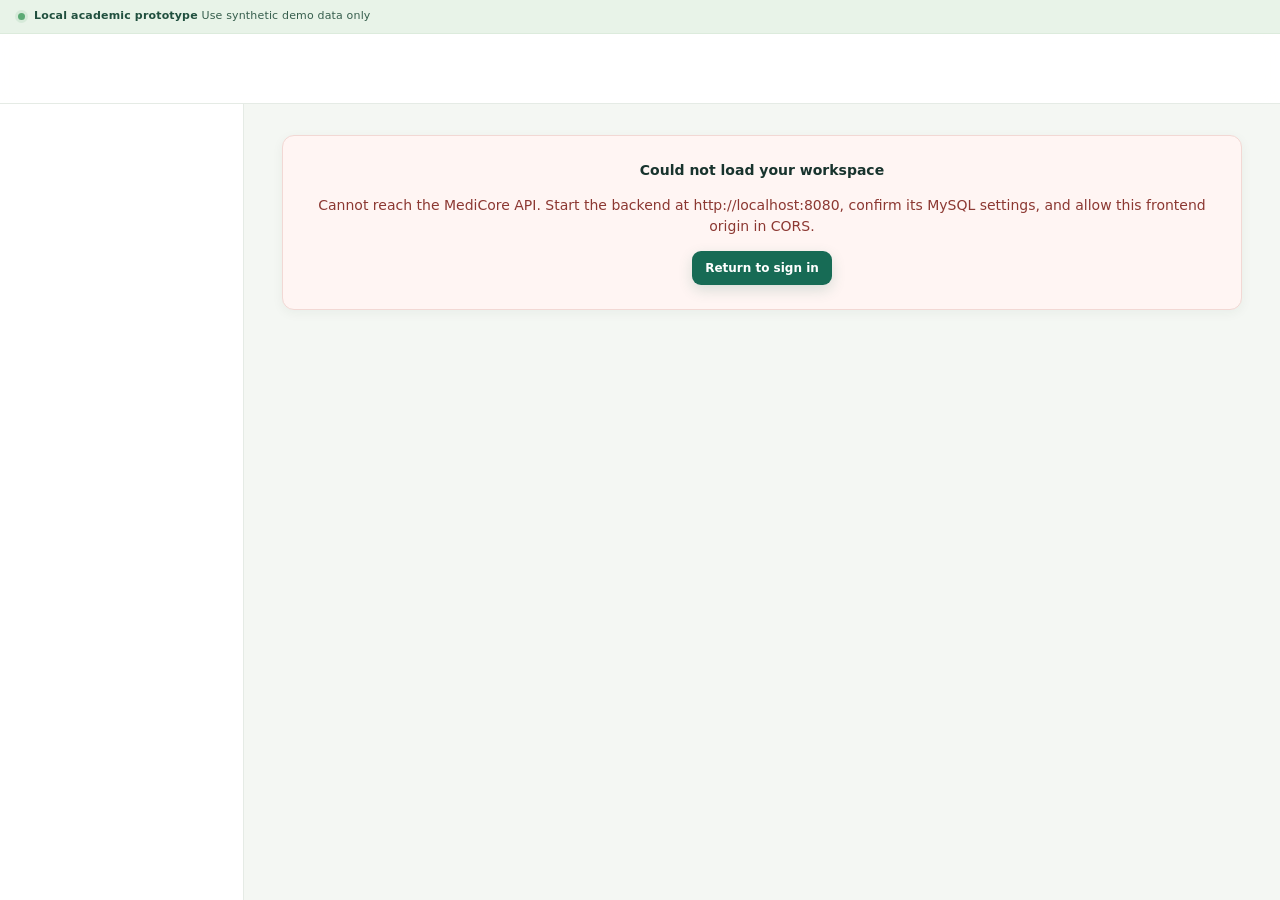
==== frontend/admin.html @ eb5dc378 "Add MediCore medical test management project" ====
﻿<!doctype html>
<html lang="en">
<head>
  <meta charset="utf-8">
  <meta name="viewport" content="width=device-width, initial-scale=1">
  <meta name="theme-color" content="#f4f7f3">
  <meta name="description" content="Administrator MediCore workspace">
  <title>Administration · MediCore</title>
  <link rel="stylesheet" href="assets/css/tokens.css">
  <link rel="stylesheet" href="assets/css/components.css">
  <link rel="stylesheet" href="assets/css/dashboard.css">
  <link rel="stylesheet" href="assets/css/integration.css">
</head>
<body class="dashboard-page" data-role="admin">
  <div class="prototype-banner prototype-banner-dashboard" role="status">
    <span class="prototype-pulse"></span>
    <span><strong>Local academic prototype</strong> Use synthetic demo data only</span>
  </div>
  <header id="app-header" class="app-header"></header>
  <div class="app-layout">
    <aside id="app-sidebar" class="app-sidebar" aria-label="Main navigation"></aside>
    <div id="sidebar-scrim" class="sidebar-scrim" aria-hidden="true"></div>
    <main id="main-content" class="main-content"></main>
  </div>
  <div id="toast-region" class="toast-region" aria-live="polite" aria-atomic="true"></div>
  <noscript><p class="noscript-message">Enable JavaScript to use your MediCore workspace.</p></noscript>
  <script src="assets/js/components.js"></script>
  <script src="assets/js/api.js"></script>
  <script src="assets/js/dashboard.js?v=20261120-demo"></script>
</body>
</html>
---- frontend/assets/css/tokens.css ----
﻿:root {
  color-scheme: light;
  --ink: #18332d;
  --ink-soft: #334d45;
  --muted: #788780;
  --muted-strong: #5d6d65;
  --canvas: #f4f7f3;
  --surface: #ffffff;
  --surface-soft: #f8faf7;
  --line: #e5ebe5;
  --line-strong: #d7e1da;
  --brand: #176b55;
  --brand-dark: #10543f;
  --brand-light: #e3f4eb;
  --brand-tint: #f0f8f3;
  --lime: #d8ed87;
  --gold: #d7a340;
  --blue: #4a78b8;
  --blue-soft: #eaf1fb;
  --purple: #8065b5;
  --purple-soft: #f0ebf8;
  --orange: #bd7437;
  --orange-soft: #fbf0e6;
  --red: #ad514a;
  --red-soft: #f9ecea;
  --green: #247351;
  --green-soft: #e7f4ec;
  --shadow-sm: 0 3px 12px rgb(24 51 45 / 5%);
  --shadow-md: 0 16px 48px rgb(24 51 45 / 9%);
  --radius-sm: 10px;
  --radius-md: 16px;
  --radius-lg: 24px;
  --radius-pill: 999px;
  --font-sans: Inter, ui-sans-serif, system-ui, -apple-system, BlinkMacSystemFont, "Segoe UI", sans-serif;
  --content-width: 1240px;
  --sidebar-width: 244px;
}

* { box-sizing: border-box; }
html { scroll-behavior: smooth; }
body {
  margin: 0;
  color: var(--ink);
  background: var(--canvas);
  font-family: var(--font-sans);
  font-size: 14px;
  line-height: 1.5;
  -webkit-font-smoothing: antialiased;
}
button, input, select, textarea { font: inherit; }
button, a, select { -webkit-tap-highlight-color: transparent; }
a { color: inherit; text-decoration: none; }
button { color: inherit; }
img, svg { display: block; max-width: 100%; }
::selection { color: var(--ink); background: #d9efb9; }

:focus-visible {
  outline: 3px solid rgb(71 157 121 / 45%);
  outline-offset: 3px;
}
@media (prefers-reduced-motion: reduce) {
  *, *::before, *::after { scroll-behavior: auto !important; animation-duration: .01ms !important; transition-duration: .01ms !important; }
}
---- frontend/assets/css/components.css ----
﻿/* Shared visual language and reusable components */
.prototype-banner {
  position: relative;
  z-index: 3;
  display: flex;
  align-items: center;
  justify-content: center;
  gap: 9px;
  min-height: 34px;
  padding: 6px 14px;
  color: #315f4d;
  background: #e8f3e8;
  border-bottom: 1px solid #dcebdc;
  font-size: 11px;
  letter-spacing: .015em;
  text-align: center;
}
.prototype-banner strong { color: #204f3e; font-weight: 750; }
.prototype-pulse {
  width: 7px;
  height: 7px;
  flex: 0 0 7px;
  border-radius: 50%;
  background: #5caa75;
  box-shadow: 0 0 0 3px rgb(92 170 117 / 13%);
}
.brand { display: inline-flex; align-items: center; gap: 10px; min-width: 0; }
.brand-mark {
  position: relative;
  display: grid;
  width: 34px;
  height: 34px;
  place-items: center;
  border-radius: 11px;
  background: var(--brand);
  box-shadow: 0 4px 10px rgb(23 107 85 / 19%);
}
.brand-mark::before, .brand-mark::after {
  position: absolute;
  content: "";
  display: block;
  border-radius: 3px;
  background: #fff;
}
.brand-mark::before { width: 16px; height: 5px; }
.brand-mark::after { width: 5px; height: 16px; }
.brand-mark > span { display: none; }
.brand-name { color: var(--ink); font-size: 19px; font-weight: 780; letter-spacing: -.045em; }
.brand-dot { color: var(--brand); }
.brand-light .brand-name { color: #fff; }
.brand-light .brand-dot { color: var(--lime); }

.eyebrow {
  margin: 0 0 9px;
  color: var(--brand);
  font-size: 10px;
  font-weight: 800;
  letter-spacing: .16em;
  line-height: 1.3;
}
.button {
  display: inline-flex;
  align-items: center;
  justify-content: center;
  gap: 10px;
  min-height: 42px;
  padding: 0 17px;
  border: 1px solid transparent;
  border-radius: 11px;
  cursor: pointer;
  font-weight: 700;
  transition: transform .16s ease, background .16s ease, border-color .16s ease, box-shadow .16s ease;
}
.button:hover { transform: translateY(-1px); }
.button:active { transform: translateY(0); }
.button-primary { color: #fff; background: var(--brand); box-shadow: 0 5px 14px rgb(23 107 85 / 17%); }
.button-primary:hover { background: var(--brand-dark); box-shadow: 0 8px 18px rgb(23 107 85 / 22%); }
.button-secondary { color: var(--ink-soft); background: #fff; border-color: var(--line-strong); }
.button-secondary:hover { border-color: #a7c5b4; background: var(--brand-tint); }
.button-quiet { color: var(--brand); background: var(--brand-tint); }
.button-quiet:hover { background: var(--brand-light); }
.button-small { min-height: 34px; padding: 0 12px; border-radius: 9px; font-size: 12px; }
.button-wide { width: 100%; min-height: 48px; }
.button-arrow { font-size: 17px; font-weight: 500; line-height: 1; }

.text-link { color: var(--muted-strong); font-size: 12px; }
.text-link strong { color: var(--brand); font-weight: 750; }
.text-link:hover { color: var(--brand-dark); }
.button-link { padding: 0; border: 0; background: none; cursor: pointer; }
.button-link:hover { text-decoration: underline; }

.card {
  min-width: 0;
  padding: 20px;
  background: var(--surface);
  border: 1px solid var(--line);
  border-radius: var(--radius-md);
  box-shadow: var(--shadow-sm);
}
.card-header {
  display: flex;
  align-items: flex-start;
  justify-content: space-between;
  gap: 16px;
  margin-bottom: 17px;
}
.card-title { margin: 0; font-size: 15px; font-weight: 760; letter-spacing: -.025em; }
.card-subtitle { margin: 4px 0 0; color: var(--muted); font-size: 11px; }
.card-link { color: var(--brand); font-size: 11px; font-weight: 750; white-space: nowrap; }
.card-link:hover { text-decoration: underline; }

.status-badge {
  display: inline-flex;
  align-items: center;
  gap: 6px;
  min-height: 25px;
  padding: 3px 9px;
  border-radius: var(--radius-pill);
  font-size: 10px;
  font-weight: 730;
  white-space: nowrap;
}
.status-badge::before { width: 6px; height: 6px; border-radius: 50%; background: currentColor; content: ""; }
.status-in-progress { color: #9a6c17; background: #fbf3db; }
.status-scheduled { color: #456ba0; background: #eaf1fb; }
.status-completed { color: #27734e; background: #e7f4ec; }
.status-requested { color: #6d7282; background: #eff1f5; }
.status-ready { color: #26734b; background: #e3f3e8; }
.status-review { color: #8e5a9b; background: #f5eaf7; }
.status-neutral { color: #637169; background: #eef2ee; }

.avatar {
  display: inline-grid;
  flex: 0 0 auto;
  width: 36px;
  height: 36px;
  place-items: center;
  border-radius: 12px;
  color: #1e6049;
  background: #ddefe3;
  font-size: 11px;
  font-weight: 800;
  letter-spacing: .02em;
}
.avatar-blue { color: #3d679e; background: #e1ecfa; }
.avatar-orange { color: #a96a34; background: #f8ebdd; }
.avatar-lilac { color: #745a9d; background: #eee7f7; }
.avatar-rose { color: #a95764; background: #f8e8eb; }
.avatar-small { width: 29px; height: 29px; border-radius: 10px; font-size: 9px; }

.table-wrap { width: 100%; overflow-x: auto; }
.data-table { width: 100%; border-collapse: collapse; text-align: left; }
.data-table th {
  padding: 10px 11px;
  color: #8b9790;
  border-bottom: 1px solid var(--line);
  font-size: 9px;
  font-weight: 800;
  letter-spacing: .1em;
  text-transform: uppercase;
  white-space: nowrap;
}
.data-table td {
  padding: 12px 11px;
  border-bottom: 1px solid #edf1ed;
  color: var(--ink-soft);
  font-size: 11px;
  vertical-align: middle;
}
.data-table tr:last-child td { border-bottom: 0; }
.data-table tbody tr:hover { background: #fbfdfb; }
.table-primary { color: var(--ink); font-weight: 700; }
.table-secondary { display: block; margin-top: 2px; color: var(--muted); font-size: 10px; }
.table-id { color: var(--brand); font-weight: 750; white-space: nowrap; }
.table-action { color: var(--brand); font-size: 11px; font-weight: 750; white-space: nowrap; }
.table-action:hover { text-decoration: underline; }

.icon-button {
  position: relative;
  display: inline-grid;
  width: 38px;
  height: 38px;
  place-items: center;
  padding: 0;
  color: var(--muted-strong);
  background: #fff;
  border: 1px solid var(--line);
  border-radius: 12px;
  cursor: pointer;
  transition: background .15s ease, border-color .15s ease;
}
.icon-button:hover { background: var(--brand-tint); border-color: #c6dfcf; color: var(--brand); }
.icon-button svg { width: 17px; height: 17px; }
.icon-button .notification-dot { position: absolute; top: 8px; right: 8px; width: 6px; height: 6px; border: 1px solid #fff; border-radius: 50%; background: #dc766b; }

.toast-region { position: fixed; z-index: 30; right: 22px; bottom: 22px; display: grid; gap: 9px; width: min(360px, calc(100vw - 32px)); }
.toast-message {
  display: flex;
  align-items: flex-start;
  gap: 10px;
  padding: 13px 15px;
  color: #fff;
  background: #1c3d32;
  border: 1px solid rgb(255 255 255 / 12%);
  border-radius: 13px;
  box-shadow: 0 14px 34px rgb(16 45 35 / 25%);
  font-size: 12px;
  animation: toast-in .22s ease-out both;
}
.toast-message::before { content: "i"; display: grid; flex: 0 0 18px; width: 18px; height: 18px; place-items: center; border-radius: 50%; color: #1c3d32; background: #d8ed87; font-size: 11px; font-weight: 800; }
@keyframes toast-in { from { opacity: 0; transform: translateY(8px); } to { opacity: 1; transform: translateY(0); } }

.empty-state { padding: 32px 18px; color: var(--muted); text-align: center; }
.empty-state strong { display: block; margin-bottom: 4px; color: var(--ink); }
.muted { color: var(--muted); }
.no-wrap { white-space: nowrap; }
---- frontend/assets/css/dashboard.css ----
﻿.prototype-banner-dashboard { justify-content: flex-start; padding-left: 18px; }
.app-header {
  position: sticky;
  z-index: 12;
  top: 0;
  display: flex;
  height: 70px;
  align-items: center;
  justify-content: space-between;
  gap: 22px;
  padding: 0 26px;
  background: rgb(255 255 255 / 93%);
  border-bottom: 1px solid var(--line);
  backdrop-filter: blur(14px);
}
.header-left, .header-right { display: flex; align-items: center; gap: 15px; }
.header-brand { display: none; }
.header-context { display: flex; align-items: center; gap: 9px; padding-left: 17px; border-left: 1px solid var(--line); }
.header-context span { display: block; }
.header-context .context-overline { color: #9aa69f; font-size: 8px; font-weight: 800; letter-spacing: .13em; }
.header-context .context-role { margin-top: 2px; color: var(--ink); font-size: 12px; font-weight: 760; }
.header-right { gap: 9px; }
.mock-tag { display: inline-flex; align-items: center; gap: 6px; min-height: 27px; padding: 0 9px; color: #50735e; background: #eff7ed; border: 1px solid #e0ecdc; border-radius: var(--radius-pill); font-size: 9px; font-weight: 750; }
.mock-tag::before { width: 6px; height: 6px; border-radius: 50%; background: #5ca978; content: ""; }
.role-switch { width: 152px; height: 36px; padding: 0 25px 0 10px; color: var(--ink-soft); background: #fff; border: 1px solid var(--line); border-radius: 10px; font-size: 10px; font-weight: 650; cursor: pointer; }
.header-user { display: flex; align-items: center; gap: 8px; padding-left: 6px; }
.header-user-name { display: grid; gap: 1px; }
.header-user-name strong { color: var(--ink); font-size: 10px; font-weight: 760; white-space: nowrap; }
.header-user-name span { color: var(--muted); font-size: 9px; }
.mobile-menu-button { display: none; }
.app-layout { display: grid; min-height: calc(100vh - 104px); grid-template-columns: var(--sidebar-width) minmax(0, 1fr); }
.sidebar-scrim { position: fixed; z-index: 20; inset: 0; display: none; }
.app-sidebar {
  position: sticky;
  top: 70px;
  display: flex;
  height: calc(100vh - 104px);
  min-height: 570px;
  flex-direction: column;
  padding: 22px 15px 15px;
  background: #fff;
  border-right: 1px solid var(--line);
}
.sidebar-section-label { margin: 10px 11px 9px; color: #9ba69f; font-size: 8px; font-weight: 800; letter-spacing: .13em; text-transform: uppercase; }
.sidebar-nav { display: grid; gap: 4px; }
.sidebar-link {
  display: flex;
  align-items: center;
  gap: 11px;
  min-height: 41px;
  padding: 0 11px;
  color: #718078;
  border-radius: 10px;
  font-size: 11px;
  font-weight: 630;
  transition: background .15s ease, color .15s ease;
}
.sidebar-link:hover { color: var(--brand); background: #f4f8f4; }
.sidebar-link.active { color: var(--brand-dark); background: #eaf5ec; font-weight: 750; }
.sidebar-link svg { width: 16px; height: 16px; flex: 0 0 16px; }
.nav-count { display: inline-flex; min-width: 19px; height: 19px; align-items: center; justify-content: center; margin-left: auto; padding: 0 5px; color: #fff; background: var(--brand); border-radius: var(--radius-pill); font-size: 8px; font-weight: 750; }
.sidebar-bottom { margin-top: auto; }
.sidebar-help { display: flex; align-items: flex-start; gap: 9px; margin: 0 3px 13px; padding: 12px 11px; color: var(--ink-soft); background: #f7f9f6; border: 1px solid #edf0eb; border-radius: 12px; }
.sidebar-help-mark { display: grid; flex: 0 0 23px; width: 23px; height: 23px; place-items: center; border-radius: 8px; color: #3b765b; background: #e4f2e6; font-size: 12px; font-weight: 800; }
.sidebar-help strong, .sidebar-help small { display: block; }
.sidebar-help strong { font-size: 9px; }
.sidebar-help small { margin-top: 3px; color: var(--muted); font-size: 8px; line-height: 1.4; }
.sidebar-user { display: flex; align-items: center; gap: 9px; padding: 12px 8px 3px; border-top: 1px solid var(--line); }
.sidebar-user-copy { min-width: 0; }
.sidebar-user-copy strong, .sidebar-user-copy span { display: block; overflow: hidden; text-overflow: ellipsis; white-space: nowrap; }
.sidebar-user-copy strong { color: var(--ink); font-size: 10px; }
.sidebar-user-copy span { margin-top: 2px; color: var(--muted); font-size: 9px; }

.main-content { min-width: 0; width: 100%; max-width: calc(var(--content-width) + 60px); margin: 0 auto; padding: 31px clamp(20px, 3vw, 42px) 48px; }
.page-heading { display: flex; align-items: flex-end; justify-content: space-between; gap: 22px; margin: 0 0 23px; }
.page-heading-copy { min-width: 0; }
.breadcrumb { display: flex; align-items: center; gap: 7px; margin: 0 0 8px; color: #95a199; font-size: 9px; }
.breadcrumb span:last-child { color: var(--brand); font-weight: 700; }
.breadcrumb-arrow { color: #c0c9c2; }
.page-title { margin: 0; color: var(--ink); font-size: clamp(24px, 2.3vw, 31px); font-weight: 720; letter-spacing: -.055em; line-height: 1.15; }
.page-description { margin: 8px 0 0; color: var(--muted); font-size: 11px; }
.heading-actions { display: flex; flex: 0 0 auto; align-items: center; gap: 8px; }
.updated-note { display: flex; align-items: center; gap: 6px; margin-right: 4px; color: #98a39c; font-size: 9px; white-space: nowrap; }
.updated-note svg { width: 13px; height: 13px; }

.metric-grid { display: grid; grid-template-columns: repeat(auto-fit, minmax(min(100%, 190px), 1fr)); gap: 13px; margin-bottom: 17px; }
.metric-card { position: relative; min-height: 122px; overflow: hidden; padding: 16px 17px; background: #fff; border: 1px solid var(--line); border-radius: 15px; box-shadow: var(--shadow-sm); }
.metric-top { display: flex; align-items: center; justify-content: space-between; gap: 8px; }
.metric-label { color: #7b8981; font-size: 10px; font-weight: 650; }
.metric-icon { display: grid; width: 29px; height: 29px; place-items: center; border-radius: 10px; color: var(--brand); background: #e9f5eb; }
.metric-icon svg { width: 15px; height: 15px; }
.metric-value { margin-top: 9px; color: var(--ink); font-size: 26px; font-weight: 760; letter-spacing: -.055em; line-height: 1; }
.metric-foot { display: flex; align-items: center; gap: 6px; margin-top: 9px; color: #8b9890; font-size: 9px; }
.metric-trend { color: #41815e; font-weight: 760; }
.metric-trend-down { color: #9b7a3b; }

.content-grid { display: grid; grid-template-columns: repeat(auto-fit, minmax(min(100%, 390px), 1fr)); gap: 16px; margin-top: 16px; }
.content-grid-equal { grid-template-columns: repeat(auto-fit, minmax(min(100%, 320px), 1fr)); }
.stack { display: grid; align-content: start; gap: 16px; min-width: 0; }
.section-spacer { margin-top: 16px; }
.next-visit-card { position: relative; overflow: hidden; padding: 20px; color: #fff; background: linear-gradient(135deg, #1d654c, #2d8963); border: 0; }
.next-visit-card::after { position: absolute; right: -32px; bottom: -64px; width: 175px; height: 175px; border: 1px solid rgb(255 255 255 / 18%); border-radius: 50%; box-shadow: 0 0 0 23px rgb(255 255 255 / 4%), 0 0 0 48px rgb(255 255 255 / 3%); content: ""; }
.next-visit-card .card-title { color: #fff; }
.next-visit-card .card-subtitle { color: rgb(255 255 255 / 68%); }
.next-visit-card .card-header { position: relative; z-index: 1; margin-bottom: 15px; }
.visit-date { position: relative; z-index: 1; display: flex; align-items: center; gap: 13px; }
.date-tile { display: grid; width: 48px; height: 52px; place-items: center; align-content: center; color: var(--ink); background: #fff; border-radius: 12px; line-height: 1; }
.date-tile span { color: var(--brand); font-size: 8px; font-weight: 800; letter-spacing: .1em; text-transform: uppercase; }
.date-tile strong { margin-top: 4px; font-size: 20px; font-weight: 760; letter-spacing: -.04em; }
.visit-info strong, .visit-info small { display: block; }
.visit-info strong { font-size: 12px; }
.visit-info small { margin-top: 4px; color: rgb(255 255 255 / 70%); font-size: 9px; }
.visit-footer { position: relative; z-index: 1; display: flex; align-items: center; justify-content: space-between; gap: 10px; margin-top: 16px; padding-top: 12px; border-top: 1px solid rgb(255 255 255 / 17%); color: rgb(255 255 255 / 78%); font-size: 9px; }
.visit-footer button { color: #fff; background: rgb(255 255 255 / 11%); border-color: rgb(255 255 255 / 21%); }
.request-list { display: grid; gap: 0; }
.request-row { display: flex; align-items: center; gap: 12px; padding: 13px 0; border-bottom: 1px solid #edf1ed; }
.request-row:first-child { padding-top: 0; }
.request-row:last-child { padding-bottom: 0; border: 0; }
.request-color-icon { display: grid; flex: 0 0 37px; width: 37px; height: 37px; place-items: center; border-radius: 12px; color: #27704f; background: #eaf5eb; font-size: 15px; }
.request-color-icon.blue { color: #5377aa; background: #edf2fb; }
.request-color-icon.orange { color: #af713d; background: #fcf0e7; }
.request-row-main { min-width: 0; flex: 1; }
.request-row-main strong, .request-row-main small { display: block; overflow: hidden; text-overflow: ellipsis; white-space: nowrap; }
.request-row-main strong { color: var(--ink-soft); font-size: 11px; }
.request-row-main small { margin-top: 4px; color: var(--muted); font-size: 9px; }
.request-row-side { display: grid; justify-items: end; gap: 5px; }
.request-row-side small { color: #9aa49e; font-size: 9px; }
.profile-strip { display: flex; align-items: center; gap: 11px; padding: 12px; background: #f8faf8; border: 1px solid #edf1ed; border-radius: 12px; }
.profile-strip-copy { min-width: 0; flex: 1; }
.profile-strip-copy strong, .profile-strip-copy small { display: block; overflow: hidden; text-overflow: ellipsis; white-space: nowrap; }
.profile-strip-copy strong { font-size: 10px; }
.profile-strip-copy small { margin-top: 3px; color: var(--muted); font-size: 9px; }
.patient-card-list { display: grid; gap: 7px; }
.patient-card-row { display: flex; align-items: center; gap: 10px; padding: 10px; background: #fbfcfb; border: 1px solid #edf1ed; border-radius: 12px; }
.patient-card-row .row-copy { min-width: 0; flex: 1; }
.patient-card-row .row-copy strong, .patient-card-row .row-copy small { display: block; overflow: hidden; text-overflow: ellipsis; white-space: nowrap; }
.patient-card-row .row-copy strong { font-size: 10px; }
.patient-card-row .row-copy small { margin-top: 3px; color: var(--muted); font-size: 9px; }
.patient-card-row .row-end { color: var(--muted); font-size: 9px; white-space: nowrap; }
.progress-track { height: 5px; overflow: hidden; background: #edf1ed; border-radius: var(--radius-pill); }
.progress-fill { height: 100%; border-radius: inherit; background: #66a77b; }
.legend-row { display: flex; flex-wrap: wrap; gap: 11px; margin-top: 14px; color: #8b9890; font-size: 9px; }
.legend-item { display: flex; align-items: center; gap: 5px; }
.legend-dot { width: 7px; height: 7px; border-radius: 50%; background: #63a77a; }
.legend-dot.gold { background: #d6a13c; }
.legend-dot.blue { background: #6a8fc4; }
.legend-dot.gray { background: #b8c0bb; }
.chart-wrap { display: grid; height: 142px; grid-template-columns: 25px 1fr; gap: 10px; margin-top: 6px; }
.chart-y-axis { display: flex; flex-direction: column; justify-content: space-between; padding: 1px 0 23px; color: #a2aca6; font-size: 8px; }
.bar-chart { position: relative; display: flex; align-items: flex-end; justify-content: space-around; gap: 7px; padding: 0 4px 22px; border-bottom: 1px solid var(--line); }
.bar-chart::before, .bar-chart::after { position: absolute; right: 0; left: 0; border-top: 1px dashed #e7ede8; content: ""; }
.bar-chart::before { top: 30%; }
.bar-chart::after { top: 62%; }
.bar-group { position: relative; z-index: 1; display: flex; width: 11%; height: 100%; align-items: flex-end; justify-content: center; gap: 3px; }
.bar { width: 9px; min-height: 6px; border-radius: 5px 5px 2px 2px; background: #b9dfc3; }
.bar:nth-child(2) { background: #4b9b73; }
.bar-label { position: absolute; bottom: -19px; color: #9ba69f; font-size: 8px; }
.callout { display: flex; align-items: flex-start; gap: 10px; padding: 12px 13px; color: #59664d; background: #f3f7e8; border: 1px solid #e8efd8; border-radius: 12px; }
.callout-mark { display: grid; flex: 0 0 23px; width: 23px; height: 23px; place-items: center; color: #7b8f48; background: #e5edcf; border-radius: 8px; font-size: 12px; font-weight: 800; }
.callout strong { display: block; color: #596b44; font-size: 10px; }
.callout p { margin: 3px 0 0; color: #7b866d; font-size: 9px; line-height: 1.45; }
.action-row { display: flex; flex-wrap: wrap; gap: 8px; }
.section-anchor { scroll-margin-top: 100px; }
.dashboard-footer { display: flex; justify-content: space-between; gap: 14px; margin-top: 22px; padding-top: 13px; color: #a1aaa4; border-top: 1px solid #e7ece7; font-size: 9px; }
.table-toolbar { display: flex; align-items: center; gap: 7px; }
.filter-chip { min-height: 28px; padding: 0 9px; color: #6f7d75; background: #fff; border: 1px solid var(--line); border-radius: 8px; font-size: 9px; }
.filter-chip.active { color: var(--brand); background: var(--brand-tint); border-color: #cce3d3; }
.queue-person { display: flex; align-items: center; gap: 8px; min-width: 120px; }
.queue-person-copy strong, .queue-person-copy small { display: block; }
.queue-person-copy strong { color: var(--ink-soft); font-size: 10px; }
.queue-person-copy small { margin-top: 2px; color: var(--muted); font-size: 9px; }
.queue-action { min-height: 29px; padding: 0 10px; color: var(--brand); background: #eef7ef; border: 1px solid #d8eadc; border-radius: 8px; cursor: pointer; font-size: 9px; font-weight: 750; }
.queue-action:hover { background: #e2f1e5; }
.assign-note { display: flex; align-items: center; gap: 7px; color: #7b8a81; font-size: 9px; }
.assign-note strong { color: var(--brand); }
.summary-list { display: grid; gap: 12px; }
.summary-line { display: flex; align-items: center; justify-content: space-between; gap: 12px; color: #7a8880; font-size: 10px; }
.summary-line strong { color: var(--ink); font-size: 10px; }
.status-summary { display: grid; gap: 12px; }
.status-summary-row { display: grid; grid-template-columns: 85px 1fr 25px; align-items: center; gap: 9px; color: #77857d; font-size: 9px; }
.status-summary-row strong { color: var(--ink-soft); font-size: 9px; text-align: right; }
.table-empty { padding: 22px 10px; color: var(--muted); text-align: center; font-size: 10px; }

@media (max-width: 1100px) {
  :root { --sidebar-width: 218px; }
  .app-header { padding-inline: 18px; }
  .main-content { padding-inline: 22px; }
  .metric-grid { gap: 9px; }
  .metric-card { padding: 14px; }
  .metric-value { font-size: 23px; }
}
@media (max-width: 820px) {
  .app-header { height: 62px; padding: 0 15px; }
  .app-layout { display: block; min-height: calc(100vh - 96px); }
  .app-sidebar { position: fixed; z-index: 22; top: 96px; bottom: 0; left: 0; width: min(290px, 84vw); height: calc(100dvh - 96px); min-height: auto; box-shadow: 18px 0 40px rgb(20 48 39 / 12%); transform: translateX(-105%); transition: transform .22s ease; }
  .app-sidebar.open { transform: translateX(0); }
  .sidebar-scrim { position: fixed; z-index: 20; inset: 96px 0 0; display: none; background: rgb(20 41 33 / 34%); }
  .sidebar-scrim.visible { display: block; }
  .header-brand { display: inline-flex; }
  .header-context { display: none; }
  .mobile-menu-button { display: inline-grid; }
  .app-header .header-left { gap: 10px; }
  .main-content { padding-top: 26px; }
  .content-grid { grid-template-columns: minmax(0, 1fr); }
  .content-grid-equal { grid-template-columns: repeat(auto-fit, minmax(min(100%, 280px), 1fr)); }
}
@media (max-width: 620px) {
  .prototype-banner-dashboard { justify-content: center; padding-inline: 10px; font-size: 9px; }
  .app-header { height: 58px; gap: 8px; padding-inline: 11px; }
  .header-left, .header-right { gap: 7px; }
  .header-brand .brand-name { display: none; }
  .header-brand .brand-mark { width: 31px; height: 31px; }
  .header-right .mock-tag { display: none; }
  .app-sidebar { top: 92px; height: calc(100dvh - 92px); }
  .sidebar-scrim { inset: 92px 0 0; }
  .role-switch { width: 39px; height: 34px; padding: 0; color: transparent; }
  .role-switch option { color: var(--ink); }
  .header-user-name { display: none; }
  .header-user { padding-left: 0; }
  .icon-button { width: 34px; height: 34px; border-radius: 10px; }
  .main-content { padding: 21px 14px 34px; }
  .page-heading { display: block; margin-bottom: 17px; }
  .heading-actions { justify-content: flex-start; margin-top: 15px; }
  .updated-note { margin-right: auto; }
  .metric-grid { gap: 9px; }
  .metric-card { min-height: 111px; padding: 13px; }
  .metric-label { font-size: 9px; }
  .metric-icon { width: 25px; height: 25px; }
  .metric-value { font-size: 23px; }
  .content-grid-equal { grid-template-columns: 1fr; }
  .card { padding: 15px; }
  .card-header { margin-bottom: 13px; }
  .data-table { min-width: 560px; }
  .dashboard-footer { flex-direction: column; }
}
---- frontend/assets/css/integration.css ----
.prototype-banner-dashboard { color: #365e4d; }
.api-loading, .api-error, .api-empty { padding: 24px; color: var(--muted); text-align: center; }
.api-error { color: #8c3832; background: #fff5f3; border: 1px solid #f2d8d4; border-radius: 12px; }
.api-error strong, .api-empty strong { display: block; margin-bottom: 4px; color: var(--ink); }
.data-form { display: grid; gap: 12px; }
.data-form-grid { display: grid; grid-template-columns: repeat(2, minmax(0, 1fr)); gap: 12px; }
.data-field { display: grid; gap: 5px; min-width: 0; color: var(--ink-soft); font-size: 10px; font-weight: 700; }
.data-field input, .data-field select, .data-field textarea, .toolbar-field input, .toolbar-field select {
  width: 100%; min-width: 0; min-height: 38px; padding: 8px 10px; color: var(--ink); background: #fff;
  border: 1px solid var(--line-strong); border-radius: 9px; font-size: 11px; font-weight: 450;
}
.data-field textarea { min-height: 85px; resize: vertical; }
.data-field input:focus, .data-field select:focus, .data-field textarea:focus, .toolbar-field input:focus, .toolbar-field select:focus { border-color: #8eb7a0; outline: 3px solid rgb(71 157 121 / 16%); }
.data-form-actions { display: flex; flex-wrap: wrap; gap: 8px; margin-top: 2px; }
.table-toolbar { flex-wrap: wrap; gap: 8px; }
.toolbar-field { display: flex; align-items: center; gap: 6px; color: var(--muted); font-size: 10px; }
.toolbar-field input, .toolbar-field select { min-height: 32px; width: auto; }
.inline-action { display: inline-flex; align-items: center; gap: 5px; margin: 2px 7px 2px 0; color: var(--brand); font-size: 10px; font-weight: 750; white-space: nowrap; }
.inline-action:hover { text-decoration: underline; }
.inline-action-danger { color: #a54740; }
.data-modal { width: min(560px, calc(100vw - 32px)); max-height: min(88dvh, 740px); padding: 0; color: var(--ink); border: 0; border-radius: 16px; box-shadow: var(--shadow-md); }
.data-modal::backdrop { background: rgb(17 37 30 / 48%); backdrop-filter: blur(2px); }
.data-modal-inner { padding: 22px; }
.data-modal-header { display: flex; align-items: flex-start; justify-content: space-between; gap: 14px; margin-bottom: 16px; }
.data-modal-header h2 { margin: 0; font-size: 17px; }
.data-modal-header p { margin: 4px 0 0; color: var(--muted); font-size: 11px; }
.result-detail { margin-top: 16px; padding: 13px; background: var(--surface-soft); border: 1px solid var(--line); border-radius: 12px; }
.result-detail strong { display: block; font-size: 11px; }
.result-detail p { margin: 6px 0 0; color: var(--muted-strong); font-size: 11px; white-space: pre-wrap; overflow-wrap: anywhere; }
.field-hint { color: var(--muted); font-size: 9px; line-height: 1.4; }
.status-badge { white-space: nowrap; }
.header-right .button { white-space: nowrap; }
.main-content { overflow-wrap: anywhere; }
.data-form [aria-invalid="true"] { border-color: #b95048; }
.inline-message-error { color: #923e37; background: #fff1ef; border-color: #f1d0cb; }
.api-toast-error { background: #723c36; }
.demo-preview-notice { display: flex; flex-wrap: wrap; align-items: center; gap: 5px 9px; margin: 0 0 15px; padding: 10px 12px; color: #536940; background: #f4f8e9; border: 1px solid #e3eccf; border-radius: 10px; font-size: 10px; }
.demo-preview-notice strong { color: #465b32; }
.demo-preview-notice span { color: #71805f; }

@media (max-width: 620px) {
  .data-form-grid { grid-template-columns: minmax(0, 1fr); }
  .data-modal-inner { padding: 17px; }
  .table-toolbar { align-items: stretch; }
  .toolbar-field { flex: 1 1 145px; }
  .toolbar-field input, .toolbar-field select { flex: 1; }
  .header-right .button { min-height: 32px; padding-inline: 9px; font-size: 10px; }
}
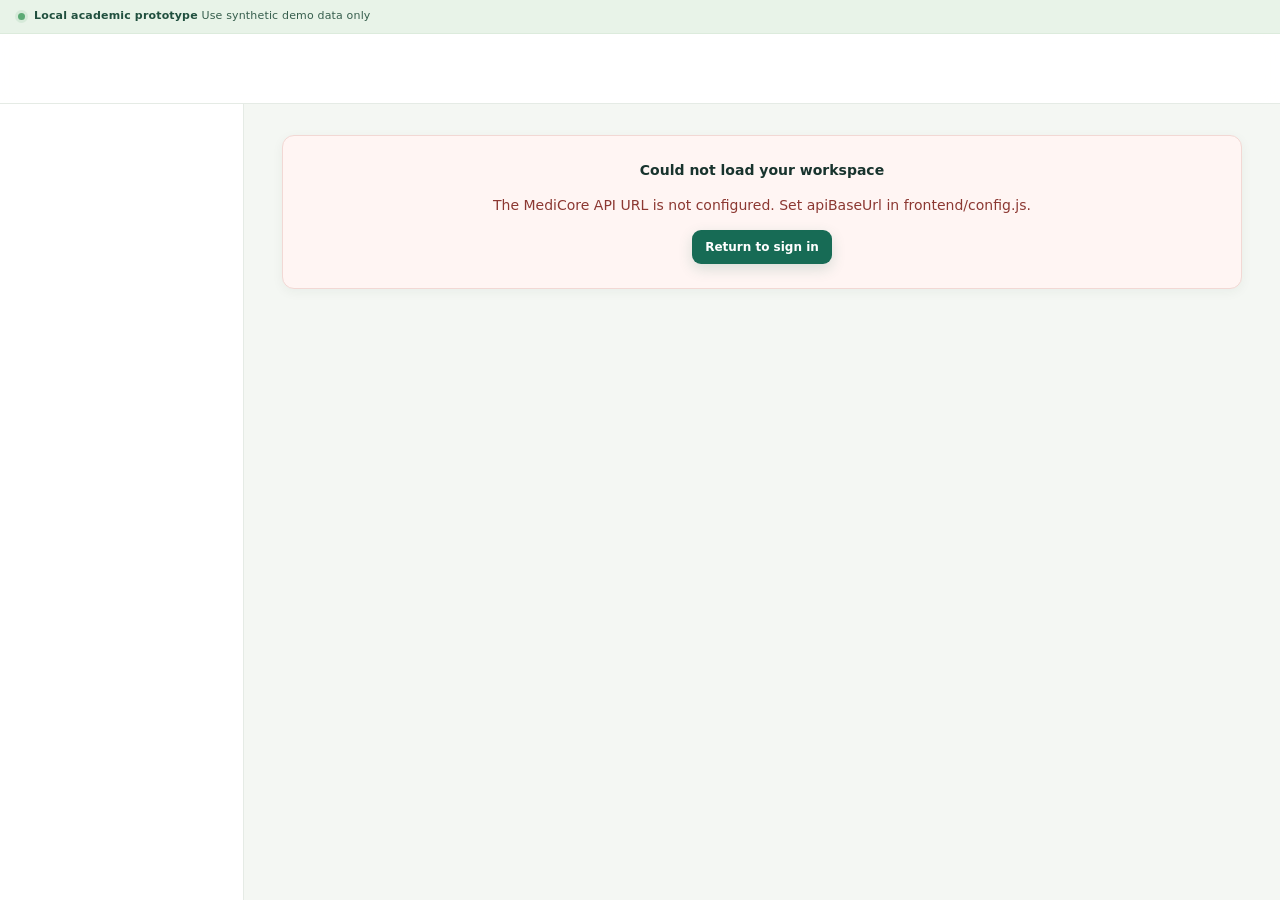
==== commit 36833ed9: "Prepare MediCore for production deployment Co-authored-by: Copilot App <223556219+Copilot@users.nore" ====
--- a/frontend/admin.html
+++ b/frontend/admin.html
@@ -25,6 +25,7 @@
   <div id="toast-region" class="toast-region" aria-live="polite" aria-atomic="true"></div>
   <noscript><p class="noscript-message">Enable JavaScript to use your MediCore workspace.</p></noscript>
   <script src="assets/js/components.js"></script>
+  <script src="config.js"></script>
   <script src="assets/js/api.js"></script>
   <script src="assets/js/dashboard.js?v=20261120-demo"></script>
 </body>
